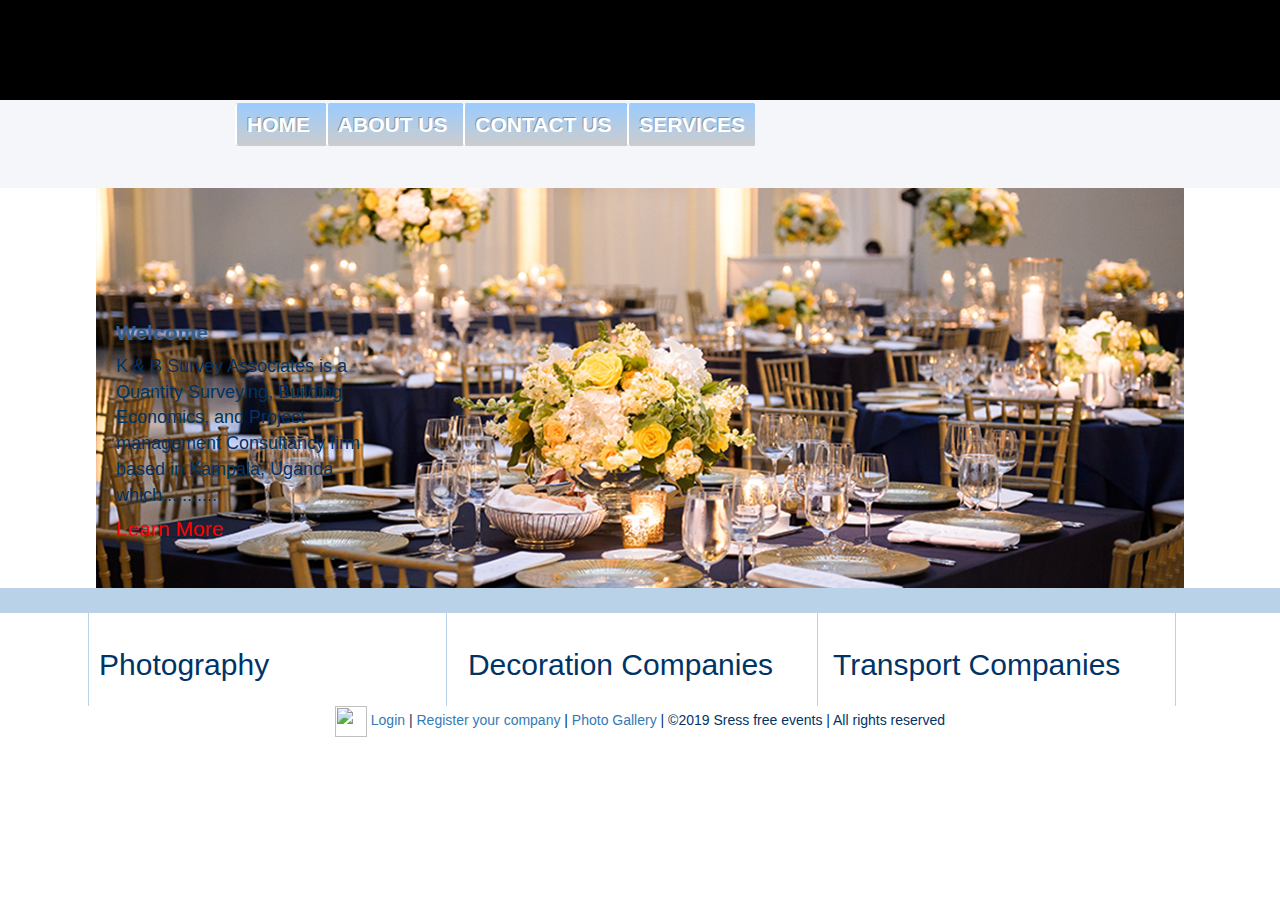
==== index.html @ 96bdacec "editing files" ====
<!DOCTYPE html html5>
<html lang="en" dir="ltr">

<head>
  <meta charset="utf-8">
  <meta name="Francis_Scovia_Marvin_AUTHOR" content="STRESS FREE" />
  <meta content="wedding planner, events, event management, events in Uganda, Kampala, companies in Kampala, stress free, 2019, Francis Okwir, Scovia Nnamiggo, Marvin Maloba" name=keywords />
  <link href="css/bootstrap.css" rel="stylesheet" type="text/css">
  <link rel="stylesheet" href="css/styles.css" type="text/css" />
  <link rel="shortcut icon" type="image/x-icon" href="imgs/favi.ico" />
  <script src="js/JQuery 3.3.1.js" type="text/javascript"></script>
  <script src="js/scripts.js" type="text/javascript"></script>
  <script src="js/cycle.js" type="text/javascript"></script>
  <title>Stress free events</title>
</head>

<body class="home_page">
  <div id="container">
    <div id="header">
      <div id="logo"><a href=""> </a></div>

      <div id="top_links">
        <p>
          <a href="">HOME </a>
          <a href="">ABOUT US </a>
          <a href="">CONTACT US </a>
          <a href="">SERVICES </a>
        </P>
        <!-- end #top_links -->
      </div>
    </div> <!-- end #header -->

    <!-- THe slide show -->
    <div id="slide_show">
      <div class="homeBanner cycleBox">

        <div><img src="images/1.jpg" height="420" width="1100" />
          <div class="bannerTextBox">
            <span class="title">Welcome</span>
            <span class="desc">K &amp; B Survey Associates is a Quantity Surveying, Building Economics, and Project management Consultancy firm based in Kampala, Uganda which........... </span>
            <a href="about.html">Learn More</a></div>
        </div>

        <div> <img src="images/2.jpg" height="420" width="1100" />
          <div class="bannerTextBox">
            <span class="title">Quantity Surveying</span>
            <span class="desc">We offer full construction cost consultancy services including....</span>
            <a href="qs.html">Read more</a></div>
        </div>

        <div> <img src="images/3.jpg" height="420" width="1100" />
          <div class="bannerTextBox">
            <span class="title">Project Management</span>
            <span class="desc">We offer overall planning, control and co-ordination of a project from inception to completion aimed at....</span>
            <a href="projectmanagement.html">More</a></div>
        </div>

        <div> <img src="images/4.jpg" height="420" width="1100" />
          <div class="bannerTextBox">
            <span class="title">Project Management</span>
            <span class="desc">We offer overall planning, control and co-ordination of a project from inception to completion aimed at....</span>
            <a href="projectmanagement.html">More</a></div>
        </div>

        </div>

      </div>
      <!-- ends the pic slide show ...........banner cyclebox -->
    </div>
    <!--close the container..........page home-->

    <div id="separator">
    </div>

    <div id="page_content">

      <div id="service1">
        <h2> Photography</h2>
        <img src="" />
      </div>


      <div id="service2">
        <h2>Transport Companies</h2>
        <img src="" />
      </div>

      <div id="service3">
        <h2>Decoration Companies</h2>
        <img src="" />
      </div>

      <!-- This clearing element should immediately follow the #mainContent div in order to force the #container div to contain all child floats -->
      <br class="clearfloat" />
    </div>

    <div id="footer">
      <span id="footer_content">
        <img src="../imgs/logo.png" width="32" height="31" />
        <a href="">Login </a> |
        <a href="">Register your company </a> |
        <a href="">Photo Gallery </a> |
        &copy;2019 Sress free events | All rights reserved
      </span>
      <!-- end #footer -->
    </div>
  </div>
</body>

</html>
---- css/styles.css ----
@charset "utf-8";
/* CSS Document */



body  {
	font-family: Verdana, Geneva, sans-serif;
  max-width: 100%;
	overflow-x: hidden;
	margin: 0; /* it's good practice to zero the margin and padding of the body element to account for differing browser defaults */
	padding: 0;
	text-align: center; /* this centers the container in IE 5* browsers. The text is then set to the left aligned default in the #container selector */
	color: #036;
}
.home_page #container {
  font-size: 1.5em;
	width: 100%;  /* using 20px less than a full 800px width allows for browser chrome and avoids a horizontal scroll bar */
	margin: 0 auto; /* the auto margins (in conjunction with a width) center the page */
	text-align: left; /* this overrides the text-align: center on the body element. */
	background-color:F5F6F9;
}
.home_page #header {
	height: 100px;
	width: 100%;
	background-color:#000;
	padding: 0 10px 0 20px;  /* this padding matches the left alignment of the elements in the divs that appear beneath it. If an image is used in the #header instead of text, you may want to remove the padding. */
}

#logo { float: left; height: 100px; padding: 5px 0 0 0px; width: 180px;}
div #logo a { background: url(../../imgs/logo.PNG) no-repeat; height: 95px; width: 180px;}
#logo a { display: block; text-indent: -9000px; }

#slide_show { background-color:#FFF; }
/*
essential styles:
these make the slideshow work
*/

.homeBanner { margin: 88px auto 0px; height: 400px; overflow: hidden; position: relative; width: 85%;}
.bannerTextBox { background: url(../../imgs/bg.jpg); repeat; bottom: 0px; height: 300px; left: 0px; padding: 10px 0px 20px 20px; position: absolute; width: 300px;}
.bannerTextBox * { display: block; }
.bannerTextBox .title { color: #325f92; font-size: 21px; margin-bottom: 6px; font-weight: bold; }
.bannerTextBox .title, .bannerTextBox { font-family: Century Gothic, sans-serif;}
.bannerTextBox .desc { margin-bottom: 6px; font-size: 18px; text-align: left;}
.bannerTextBox a { color: #F00; text-align: left; text-decoration: none;}
.bannerTextBox a:hover { color: #325f92; text-decoration: underline; }

#top_links{
	position: absolute;
	top: 110px;
	left: 225px;
	margin:0px;
	padding: 0px 10px 5px 10px;
	float: right; height: 50px;  text-transform: uppercase;
}

#top_links a {
	font-size: 100%;
	text-decoration: none;
	border-left:2px solid #FFF; -webkit-border-radius: 3px; -moz-border-radius: 3px;border-radius: 3px;font-family:arial, helvetica, sans-serif; padding: 10px 10px 10px 10px; text-shadow: -1px -1px 0 rgba(0,0,0,0.3);font-weight:bold; text-align: center; color:#FFF; background-color: #69F;
	 background-image: -webkit-gradient(linear, left top, left bottom, color-stop(0%,#9CF), color-stop(100%, #CCC));
	 background-image: -webkit-linear-gradient(top, #9CF, #CCC);
	 background-image: -moz-linear-gradient(top, #9CF, #CCC);
	 background-image: -ms-linear-gradient(top, #9CF, #CCC);
	 background-image: -o-linear-gradient(top, #9CF, #CCC);
	 background-image: linear-gradient(top, #9CF, #CCC);filter:progid:DXImageTransform.Microsoft.gradient(GradientType=0,startColorstr=#9CF, endColorstr=#CCC);	}

#top_links a:hover {
	 border:1px solid #450111; color: #FFF; background-color: #309;
	 background-image: -webkit-gradient(linear, left top, left bottom, color-stop(0%, #CCC), color-stop(100%, #036));
	 background-image: -webkit-linear-gradient(top, #CCC, #036);
	 background-image: -moz-linear-gradient(top, #CCC, #036);
	 background-image: -ms-linear-gradient(top, #CCC, #036);
	 background-image: -o-linear-gradient(top, #CCC, #036);
	 background-image: linear-gradient(top, #CCC, #036);filter:progid:DXImageTransform.Microsoft.gradient(GradientType=0,startColorstr=#CCC, endColorstr=#036);}

#separator { background-color:#b9d2e8; height: 25PX; color:#FFF;}

#page_content{
	width: 85%;
	margin-left: 88px;
	text-align: left;}

.home_page #page_content #service1 {
	float: left; /* since this element is floated, a width must be given */
	width: 33%; /* the actual width of this div, in standards-compliant browsers, or standards mode in Internet Explorer will include the padding and border in addition to the width */
	padding: 15px 10px 15px 10px;
	border-right: 1px double #b9d2e8;
	border-left: 1px solid #b9d2e8;

}
.home_page #page_content #service2 {
	float: right; /* since this element is floated, a width must be given */
	width: 33%; /* the actual width of this div, in standards-compliant browsers, or standards mode in Internet Explorer will include the padding and border in addition to the width */
	padding: 15px; /* top and bottom padding create visual space within this div */
	border-left: 1px solid #b9d2e8;
	border-right: 1px double #b9d2e8;

}

.home_page #page_content #service3 {
	float: right; /* since this element is floated, a width must be given */
	width: 33%; /* the actual width of this div, in standards-compliant browsers, or standards mode in Internet Explorer will include the padding and border in addition to the width */
	padding: 15px 10px; /* top and bottom padding create visual space within this div */


}

#container #footer {
	padding: 0 10px 0 20px; /* this padding matches the left alignment of the elements in the divs that appear above it. */
	background-color:#b9d2e8;
	clear: both;
	font-size: 75%;
	color: #300;

}

#container #footer img{
	padding: 4px 4px 4px 10px;
	vertical-align: middle;
}

#container #footer #footer_content{ color: #036; font-weight: bold;}

#container #footer a{ color: #000; font-weight: bold;}

#container #footer a:hover{ color: #036;}
#container #footer p {
	margin: 0; /* zeroing the margins of the first element in the footer will avoid the possibility of margin collapse - a space between divs */
	padding: 10px 0; /* padding on this element will create space, just as the the margin would have, without the margin collapse issue */
}
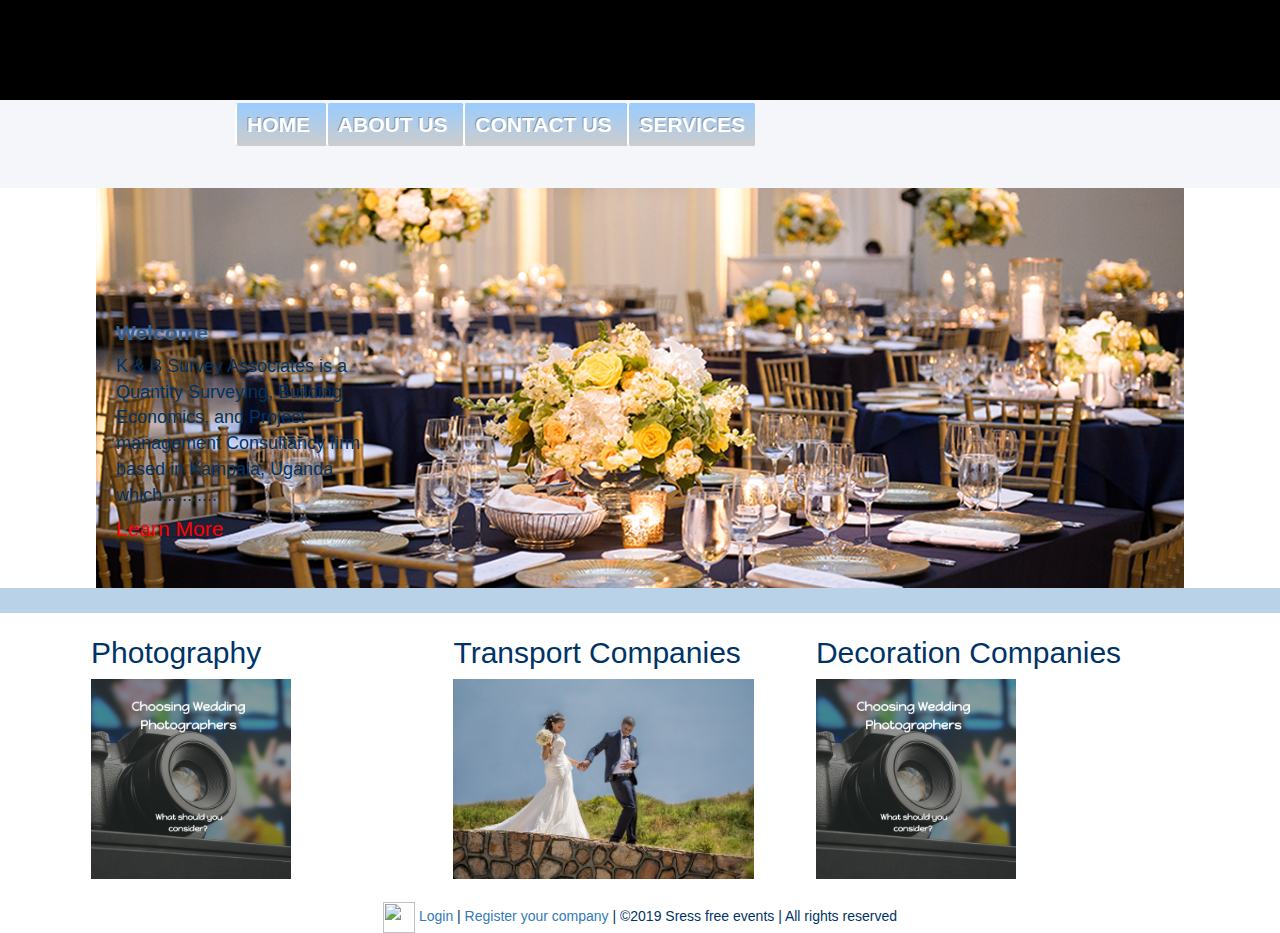
==== commit 1f5432ad: "editing files" ====
--- a/index.html
+++ b/index.html
@@ -76,18 +76,18 @@
 
       <div id="service1">
         <h2> Photography</h2>
-        <img src="" />
+        <img src="images/2.jpg" />
       </div>
 
 
       <div id="service2">
         <h2>Transport Companies</h2>
-        <img src="" />
+        <img src="images/4.jpg" />
       </div>
 
       <div id="service3">
         <h2>Decoration Companies</h2>
-        <img src="" />
+        <img src="images/2.jpg" />
       </div>
 
       <!-- This clearing element should immediately follow the #mainContent div in order to force the #container div to contain all child floats -->
@@ -99,7 +99,6 @@
         <img src="../imgs/logo.png" width="32" height="31" />
         <a href="">Login </a> |
         <a href="">Register your company </a> |
-        <a href="">Photo Gallery </a> |
         &copy;2019 Sress free events | All rights reserved
       </span>
       <!-- end #footer -->
--- a/css/styles.css
+++ b/css/styles.css
@@ -81,30 +81,11 @@
 	margin-left: 88px;
 	text-align: left;}
 
-.home_page #page_content #service1 {
-	float: left; /* since this element is floated, a width must be given */
-	width: 33%; /* the actual width of this div, in standards-compliant browsers, or standards mode in Internet Explorer will include the padding and border in addition to the width */
-	padding: 15px 10px 15px 10px;
-	border-right: 1px double #b9d2e8;
-	border-left: 1px solid #b9d2e8;
-
-}
-.home_page #page_content #service2 {
-	float: right; /* since this element is floated, a width must be given */
-	width: 33%; /* the actual width of this div, in standards-compliant browsers, or standards mode in Internet Explorer will include the padding and border in addition to the width */
-	padding: 15px; /* top and bottom padding create visual space within this div */
-	border-left: 1px solid #b9d2e8;
-	border-right: 1px double #b9d2e8;
-
-}
-
-.home_page #page_content #service3 {
-	float: right; /* since this element is floated, a width must be given */
-	width: 33%; /* the actual width of this div, in standards-compliant browsers, or standards mode in Internet Explorer will include the padding and border in addition to the width */
-	padding: 15px 10px; /* top and bottom padding create visual space within this div */
-
-
-}
+	#page_content{
+   display: grid; grid-template-columns: 33% 33% 33%; grid-template-rows: auto;
+   justify-content: space-between; padding: 3px;
+ }
+#page_content #service1 img, #page_content #service2 img, #page_content #service3 img{height: 200px;}
 
 #container #footer {
 	padding: 0 10px 0 20px; /* this padding matches the left alignment of the elements in the divs that appear above it. */
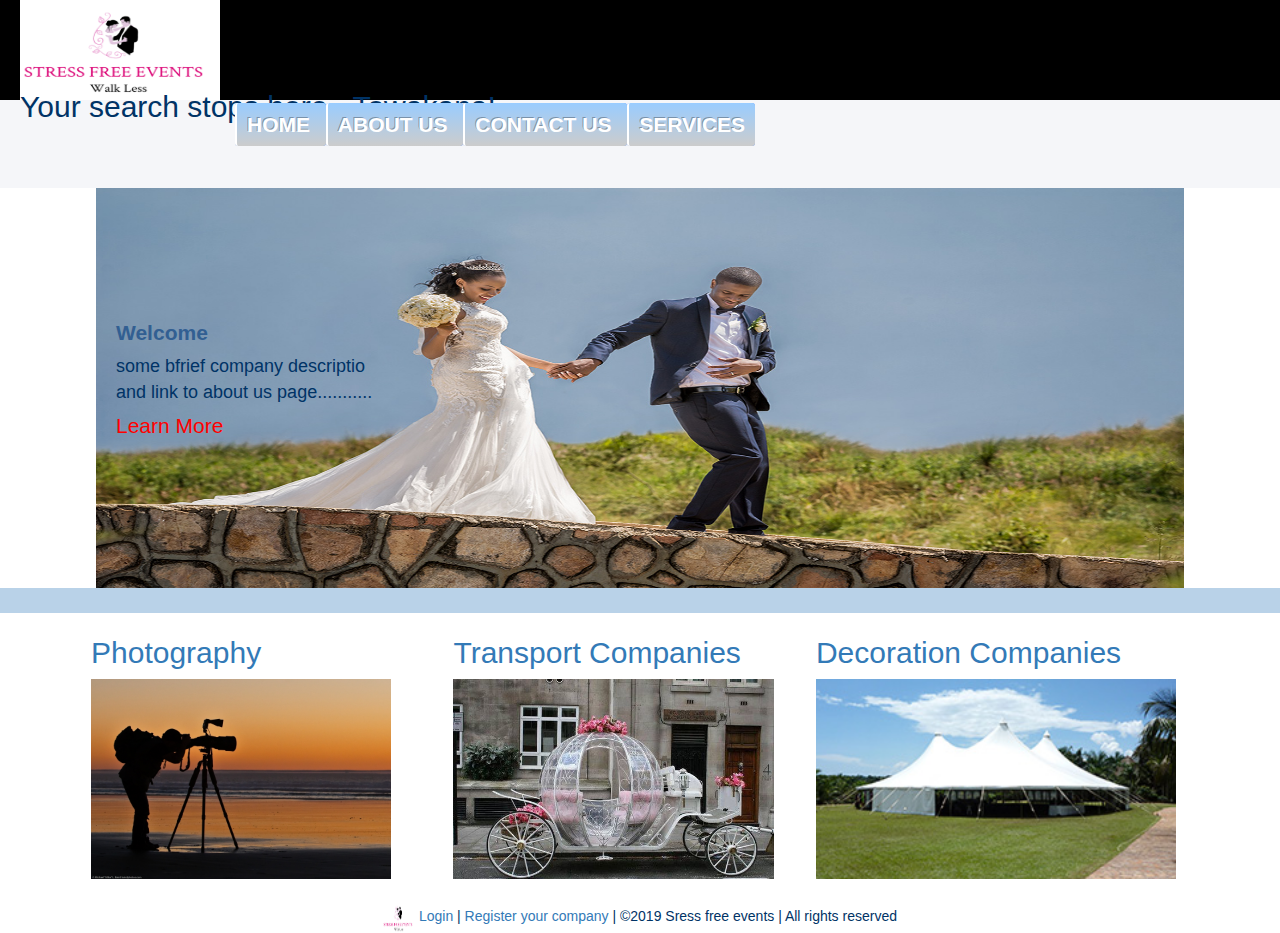
==== commit 32802b84: "editing files" ====
--- a/index.html
+++ b/index.html
@@ -17,7 +17,7 @@
 <body class="home_page">
   <div id="container">
     <div id="header">
-      <div id="logo"><a href=""> </a></div>
+      <div id="logo"><img src="images/logo.png" /><h2>Your search stops here...Towakana!</h2></div>
 
       <div id="top_links">
         <p>
@@ -37,29 +37,29 @@
         <div><img src="images/1.jpg" height="420" width="1100" />
           <div class="bannerTextBox">
             <span class="title">Welcome</span>
-            <span class="desc">K &amp; B Survey Associates is a Quantity Surveying, Building Economics, and Project management Consultancy firm based in Kampala, Uganda which........... </span>
+            <span class="desc">some bfrief company descriptio and link to about us page........... </span>
             <a href="about.html">Learn More</a></div>
         </div>
 
         <div> <img src="images/2.jpg" height="420" width="1100" />
           <div class="bannerTextBox">
-            <span class="title">Quantity Surveying</span>
-            <span class="desc">We offer full construction cost consultancy services including....</span>
-            <a href="qs.html">Read more</a></div>
+            <span class="title">Confort on your day</span>
+            <span class="desc">We offer you a wide range of exquisite transportation companies bla bla bla..................</span>
+            <a href="qs.html">Link to transport companies</a></div>
         </div>
 
         <div> <img src="images/3.jpg" height="420" width="1100" />
           <div class="bannerTextBox">
-            <span class="title">Project Management</span>
-            <span class="desc">We offer overall planning, control and co-ordination of a project from inception to completion aimed at....</span>
-            <a href="projectmanagement.html">More</a></div>
+            <span class="title">Moments forever</span>
+            <span class="desc">Talk about photography and link to photographers....</span>
+            <a href="projectmanagement.html">Featured companies</a></div>
         </div>
 
         <div> <img src="images/4.jpg" height="420" width="1100" />
           <div class="bannerTextBox">
-            <span class="title">Project Management</span>
-            <span class="desc">We offer overall planning, control and co-ordination of a project from inception to completion aimed at....</span>
-            <a href="projectmanagement.html">More</a></div>
+            <span class="title">The best or nothing</span>
+            <span class="desc">We feature only the best proven decorators around ..............</span>
+            <a href="projectmanagement.html">Link to decorators</a></div>
         </div>
 
         </div>
@@ -75,19 +75,19 @@
     <div id="page_content">
 
       <div id="service1">
-        <h2> Photography</h2>
-        <img src="images/2.jpg" />
+        <h2><a href=""> Photography</a></h2>
+        <img src="images/10.jpg" />
       </div>
 
 
       <div id="service2">
-        <h2>Transport Companies</h2>
-        <img src="images/4.jpg" />
+        <h2><a href="">Transport Companies</a></h2>
+        <img src="images/7.jpg" />
       </div>
 
       <div id="service3">
-        <h2>Decoration Companies</h2>
-        <img src="images/2.jpg" />
+        <h2><a href="">Decoration Companies</a></h2>
+        <img src="images/6.jpg" />
       </div>
 
       <!-- This clearing element should immediately follow the #mainContent div in order to force the #container div to contain all child floats -->
@@ -96,7 +96,7 @@
 
     <div id="footer">
       <span id="footer_content">
-        <img src="../imgs/logo.png" width="32" height="31" />
+        <img src="images/logo.png" width="32" height="31" />
         <a href="">Login </a> |
         <a href="">Register your company </a> |
         &copy;2019 Sress free events | All rights reserved
--- a/css/styles.css
+++ b/css/styles.css
@@ -22,13 +22,15 @@
 .home_page #header {
 	height: 100px;
 	width: 100%;
-	background-color:#000;
+	background-color: #000;
 	padding: 0 10px 0 20px;  /* this padding matches the left alignment of the elements in the divs that appear beneath it. If an image is used in the #header instead of text, you may want to remove the padding. */
 }
 
-#logo { float: left; height: 100px; padding: 5px 0 0 0px; width: 180px;}
-div #logo a { background: url(../../imgs/logo.PNG) no-repeat; height: 95px; width: 180px;}
-#logo a { display: block; text-indent: -9000px; }
+#logo { width: 100% background-color: white;}
+
+#logo img {width: 200px; height: 100px;}
+
+#logo h2 {position: relative; margin-top: -10px;}
 
 #slide_show { background-color:#FFF; }
 /*
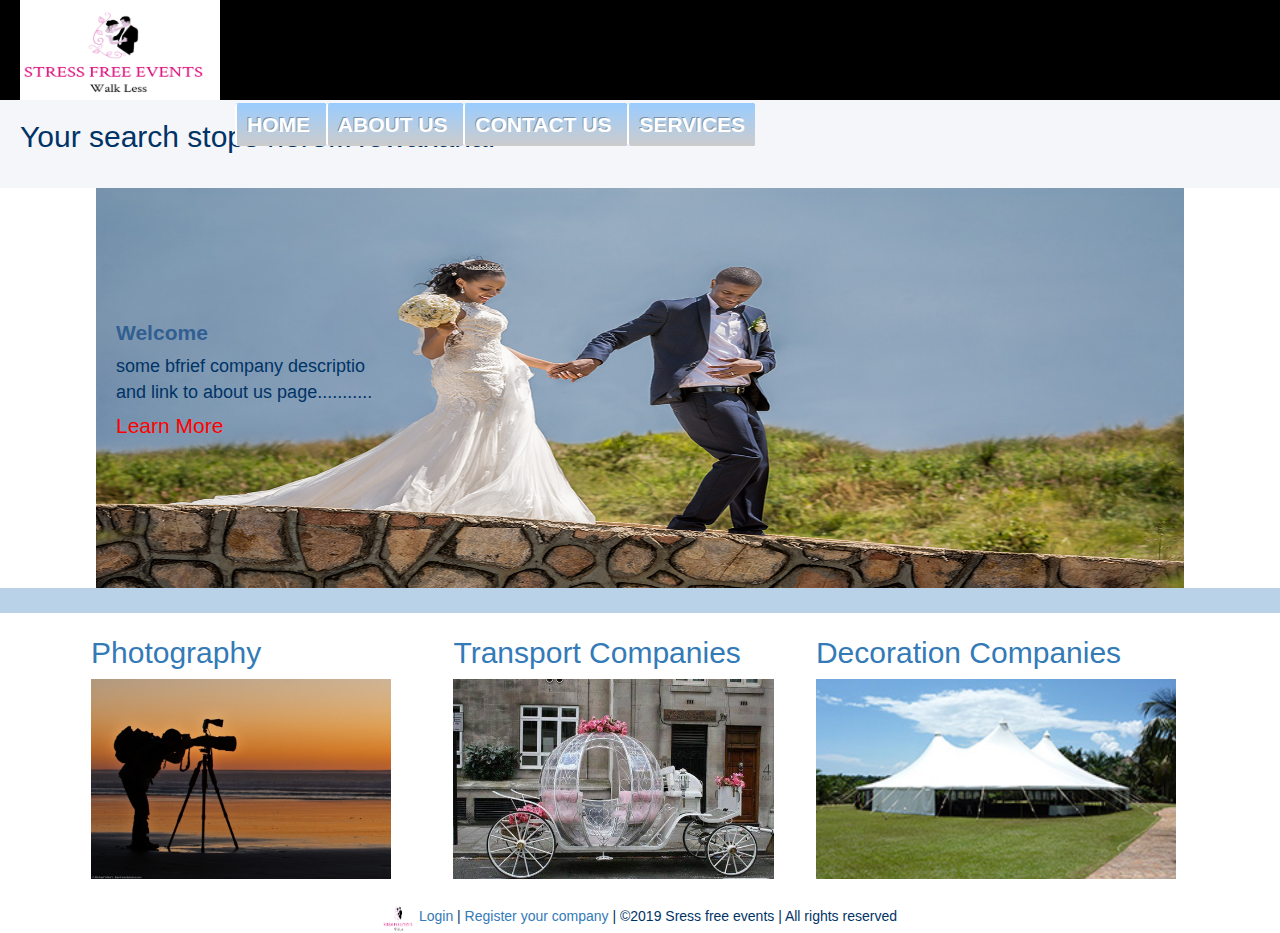
==== commit 3ad57d9a: "editing files" ====
--- a/index.html
+++ b/index.html
@@ -17,7 +17,8 @@
 <body class="home_page">
   <div id="container">
     <div id="header">
-      <div id="logo"><img src="images/logo.png" /><h2>Your search stops here...Towakana!</h2></div>
+      <div id="logo"><img src="images/logo.png" /></div>
+      <h2>Your search stops here...Towakana!</h2>
 
       <div id="top_links">
         <p>
--- a/css/styles.css
+++ b/css/styles.css
@@ -30,7 +30,7 @@
 
 #logo img {width: 200px; height: 100px;}
 
-#logo h2 {position: relative; margin-top: -10px;}
+#logo h2 {position: relative; margin-top: -50px; margin-left: 200px; color: white; z-index: -1;}
 
 #slide_show { background-color:#FFF; }
 /*
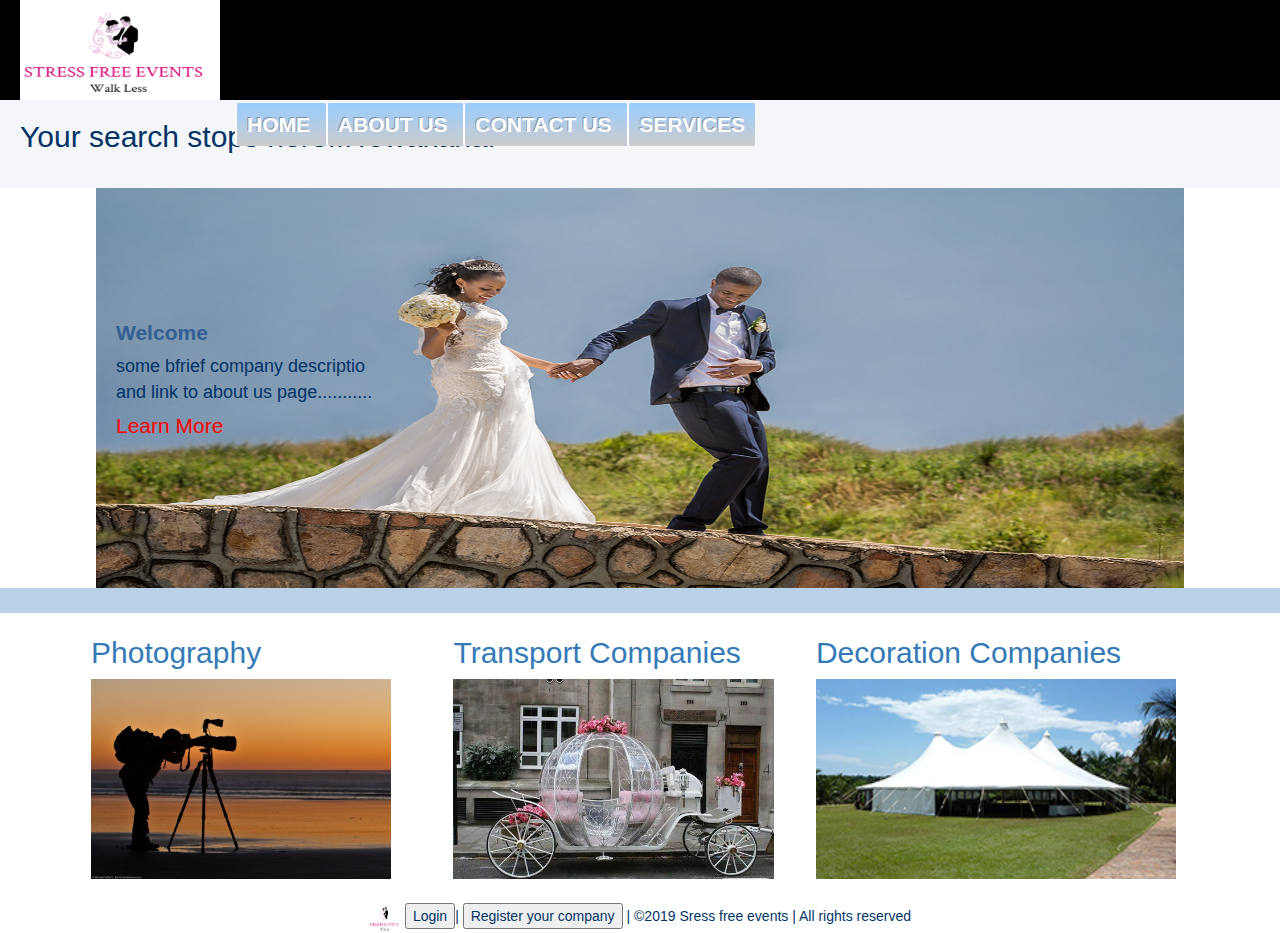
==== commit c8a95a51: "cleaning code" ====
--- a/index.html
+++ b/index.html
@@ -97,11 +97,13 @@
 
     <div id="footer">
       <span id="footer_content">
+
         <img src="images/logo.png" width="32" height="31" />
-        <a href="">Login </a> |
-        <a href="">Register your company </a> |
+        <button id ="login"> Login</button>|
+        <button id="signup">Register your company</button> |
         &copy;2019 Sress free events | All rights reserved
       </span>
+
       <!-- end #footer -->
     </div>
   </div>
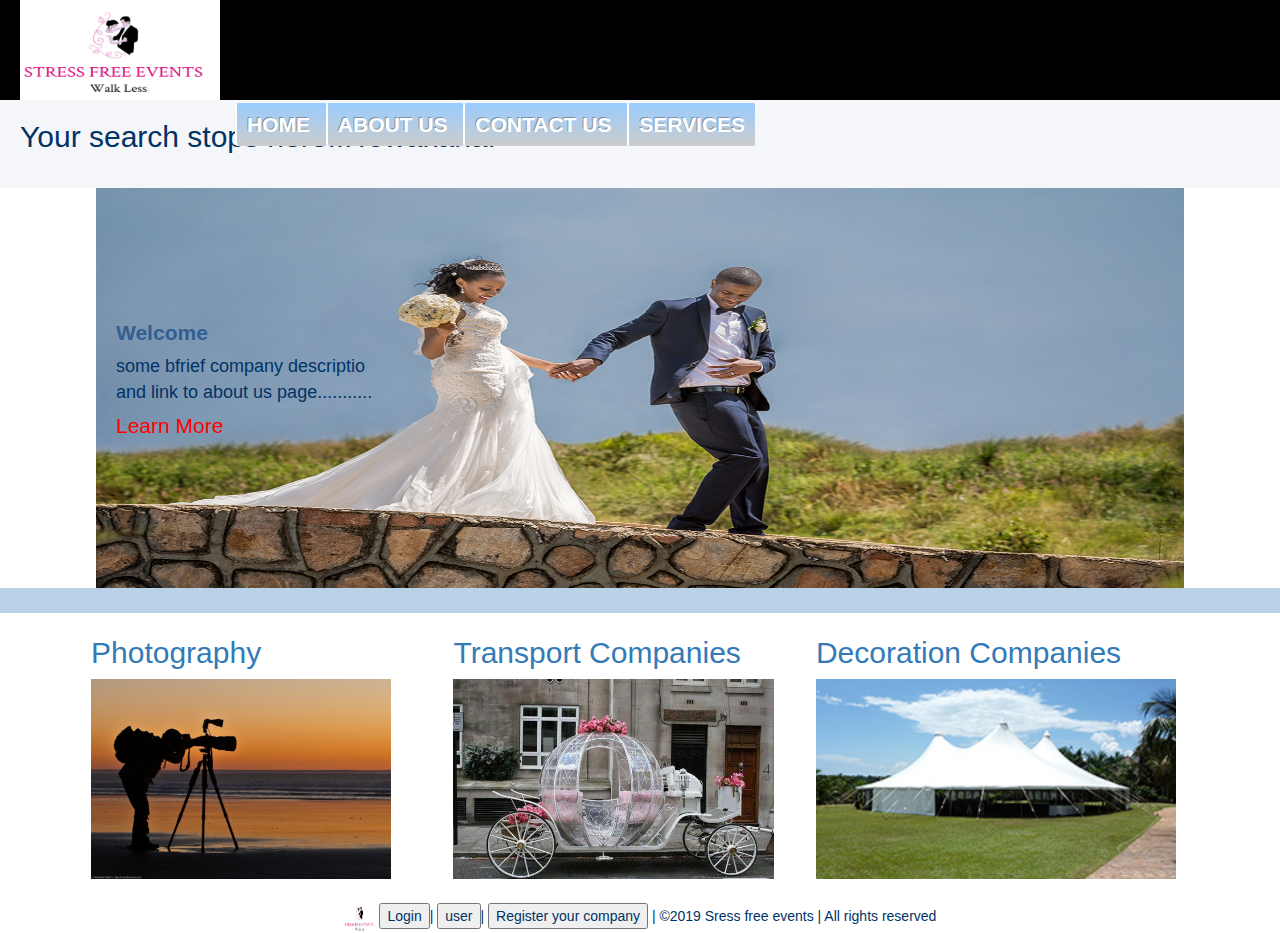
==== commit 88f57922: "adding functinality to pages with mysql and php" ====
--- a/index.html
+++ b/index.html
@@ -97,9 +97,9 @@
 
     <div id="footer">
       <span id="footer_content">
-
-        <img src="images/logo.png" width="32" height="31" />
+      <img src="images/logo.png" width="32" height="31" />
         <button id ="login"> Login</button>|
+        <button id ="user"> user</button>|
         <button id="signup">Register your company</button> |
         &copy;2019 Sress free events | All rights reserved
       </span>
--- a/css/styles.css
+++ b/css/styles.css
@@ -103,12 +103,6 @@
 	vertical-align: middle;
 }
 
-#container #footer #footer_content{ color: #036; font-weight: bold;}
+#container #footer #footer_content { color: #036; font-weight: bold;}
 
-#container #footer a{ color: #000; font-weight: bold;}
-
-#container #footer a:hover{ color: #036;}
-#container #footer p {
-	margin: 0; /* zeroing the margins of the first element in the footer will avoid the possibility of margin collapse - a space between divs */
-	padding: 10px 0; /* padding on this element will create space, just as the the margin would have, without the margin collapse issue */
-}
+#container #footer #footer_content #user{ display: none;}
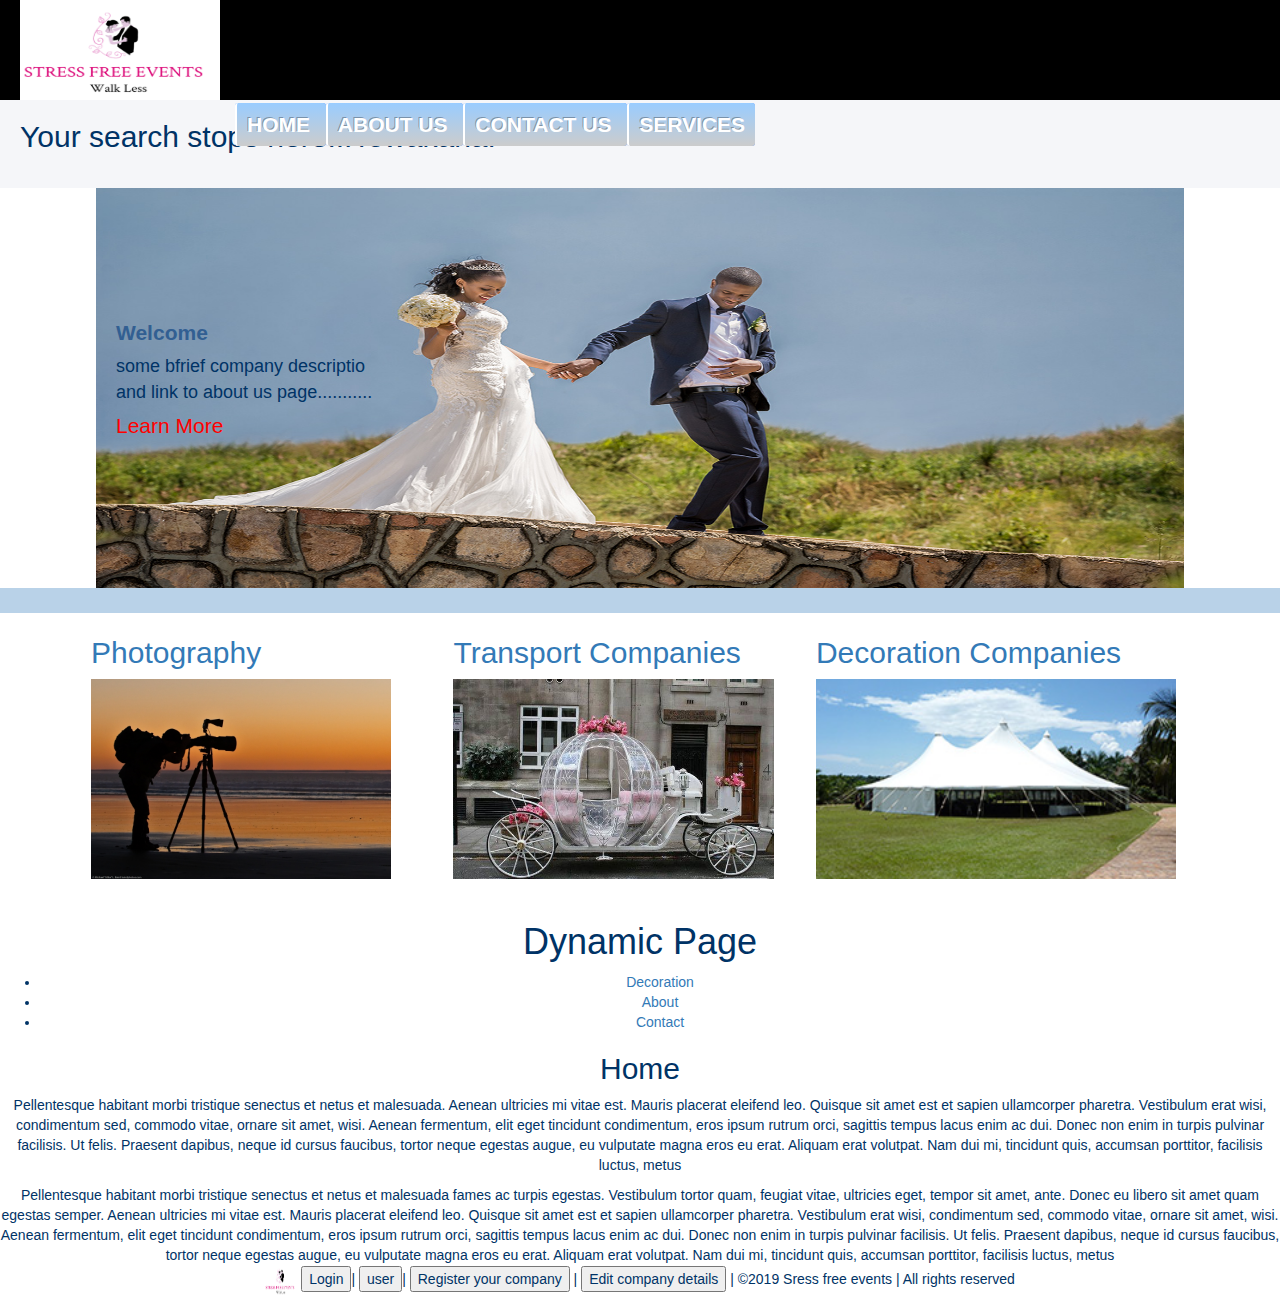
==== commit 8f5b75ef: "editing" ====
--- a/index.html
+++ b/index.html
@@ -74,8 +74,7 @@
     </div>
 
     <div id="page_content">
-
-      <div id="service1">
+            <div id="service1">
         <h2><a href=""> Photography</a></h2>
         <img src="images/10.jpg" />
       </div>
@@ -94,13 +93,42 @@
       <!-- This clearing element should immediately follow the #mainContent div in order to force the #container div to contain all child floats -->
       <br class="clearfloat" />
     </div>
+    <!-- testing -->
+    <div id="page-wrap">
 
+          <header>
+        <h1>Dynamic Page</h1>
+
+        <nav>
+            <ul class="group">
+                <li><a href="decoration.html">Decoration</a></li>
+                <li><a href="about.html">About</a></li>
+                <li><a href="contact.html">Contact</a></li>
+            </ul>
+        </nav>
+      </header>
+
+      <section id="main-content">
+      <div id="guts">
+
+        <h2>Home</h2>
+
+        <p>Pellentesque habitant morbi tristique senectus et netus et malesuada. Aenean ultricies mi vitae est. Mauris placerat eleifend leo. Quisque sit amet est et sapien ullamcorper pharetra. Vestibulum erat wisi, condimentum sed, commodo vitae, ornare sit amet, wisi. Aenean fermentum, elit eget tincidunt condimentum, eros ipsum rutrum orci, sagittis tempus lacus enim ac dui. Donec non enim in turpis pulvinar facilisis. Ut felis. Praesent dapibus, neque id cursus faucibus, tortor neque egestas augue, eu vulputate magna eros eu erat. Aliquam erat volutpat. Nam dui mi, tincidunt quis, accumsan porttitor, facilisis luctus, metus</p>
+
+        <p>Pellentesque habitant morbi tristique senectus et netus et malesuada fames ac turpis egestas. Vestibulum tortor quam, feugiat vitae, ultricies eget, tempor sit amet, ante. Donec eu libero sit amet quam egestas semper. Aenean ultricies mi vitae est. Mauris placerat eleifend leo. Quisque sit amet est et sapien ullamcorper pharetra. Vestibulum erat wisi, condimentum sed, commodo vitae, ornare sit amet, wisi. Aenean fermentum, elit eget tincidunt condimentum, eros ipsum rutrum orci, sagittis tempus lacus enim ac dui. Donec non enim in turpis pulvinar facilisis. Ut felis. Praesent dapibus, neque id cursus faucibus, tortor neque egestas augue, eu vulputate magna eros eu erat. Aliquam erat volutpat. Nam dui mi, tincidunt quis, accumsan porttitor, facilisis luctus, metus</p>
+
+      </div>
+      </section>
+
+    </div>
+    <!-- testing -->
     <div id="footer">
       <span id="footer_content">
       <img src="images/logo.png" width="32" height="31" />
         <button id ="login"> Login</button>|
         <button id ="user"> user</button>|
-        <button id="signup">Register your company</button> |
+        <button id="company_reg">Register your company</button> |
+        <button id="company_edit">Edit company details</button> |
         &copy;2019 Sress free events | All rights reserved
       </span>
 
--- a/css/styles.css
+++ b/css/styles.css
@@ -89,6 +89,11 @@
  }
 #page_content #service1 img, #page_content #service2 img, #page_content #service3 img{height: 200px;}
 
+/* #page_content .group:after { visibility: hidden;
+	display: block; font-size: 10; content: " "; clear: both; height: 0; }
+#page_content .group { display: inline-block; clear: both; position: absolute;}
+ /* * html .group { height: 1%; } #page_content .group { display: block; } */ */
+
 #container #footer {
 	padding: 0 10px 0 20px; /* this padding matches the left alignment of the elements in the divs that appear above it. */
 	background-color:#b9d2e8;
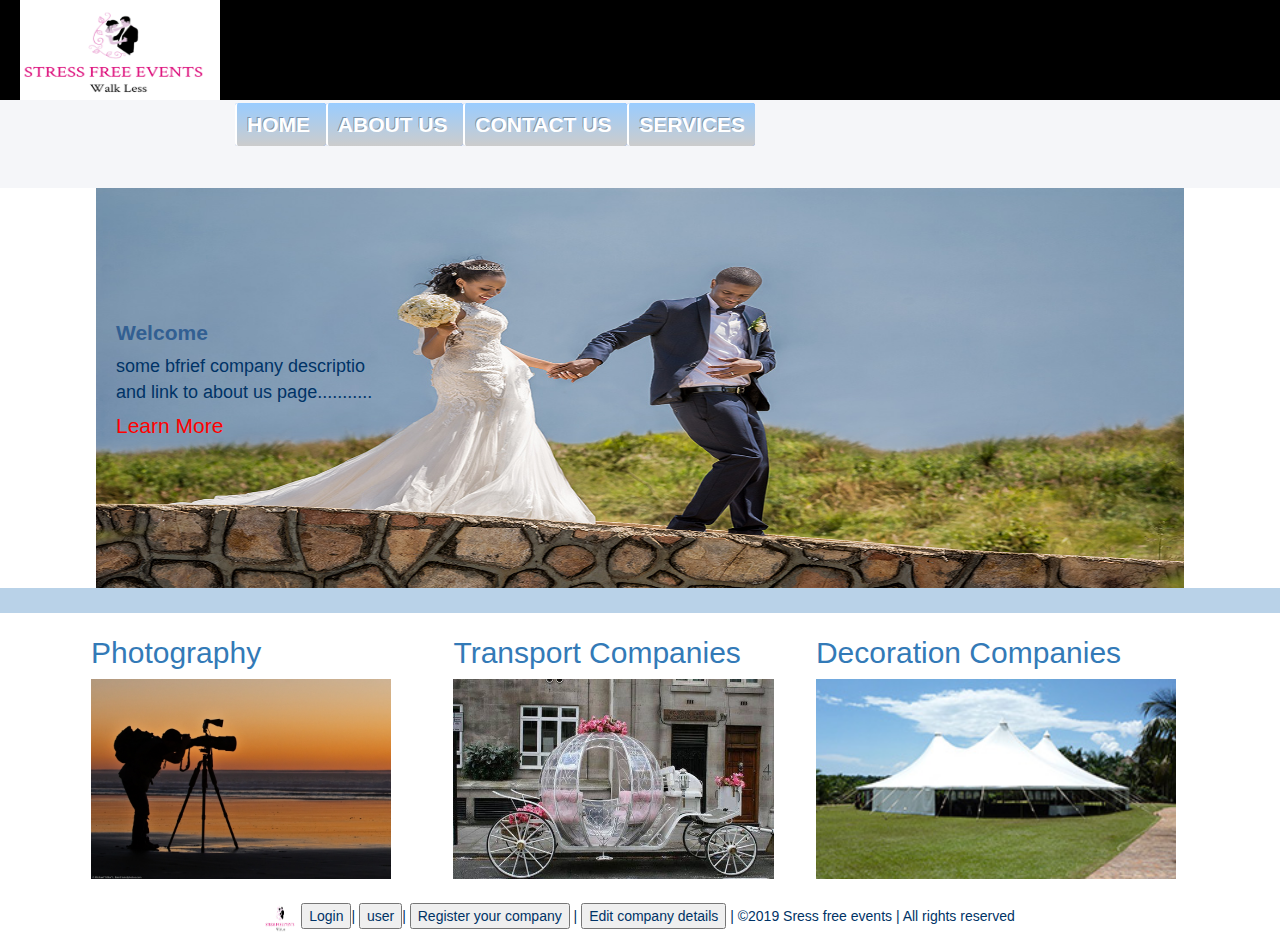
==== commit 897837f1: "finalizing" ====
--- a/index.html
+++ b/index.html
@@ -18,14 +18,14 @@
   <div id="container">
     <div id="header">
       <div id="logo"><img src="images/logo.png" /></div>
-      <h2>Your search stops here...Towakana!</h2>
+      <!-- <h2>Your search stops here...Towakana!</h2> -->
 
       <div id="top_links">
         <p>
-          <a href="">HOME </a>
-          <a href="">ABOUT US </a>
-          <a href="">CONTACT US </a>
-          <a href="">SERVICES </a>
+          <a href="home_page.html">HOME </a>
+          <a href="about.html">ABOUT US </a>
+          <a href="contact.html">CONTACT US </a>
+          <a href="#page_content">SERVICES </a>
         </P>
         <!-- end #top_links -->
       </div>
@@ -74,54 +74,27 @@
     </div>
 
     <div id="page_content">
-            <div id="service1">
-        <h2><a href=""> Photography</a></h2>
+
+      <div id="service1">
+        <h2><a href="photography.html"> Photography</a></h2>
         <img src="images/10.jpg" />
       </div>
 
 
       <div id="service2">
-        <h2><a href="">Transport Companies</a></h2>
+        <h2><a href="transport.html">Transport Companies</a></h2>
         <img src="images/7.jpg" />
       </div>
 
       <div id="service3">
-        <h2><a href="">Decoration Companies</a></h2>
+        <h2><a href="decoration.html">Decoration Companies</a></h2>
         <img src="images/6.jpg" />
       </div>
 
       <!-- This clearing element should immediately follow the #mainContent div in order to force the #container div to contain all child floats -->
       <br class="clearfloat" />
     </div>
-    <!-- testing -->
-    <div id="page-wrap">
 
-          <header>
-        <h1>Dynamic Page</h1>
-
-        <nav>
-            <ul class="group">
-                <li><a href="decoration.html">Decoration</a></li>
-                <li><a href="about.html">About</a></li>
-                <li><a href="contact.html">Contact</a></li>
-            </ul>
-        </nav>
-      </header>
-
-      <section id="main-content">
-      <div id="guts">
-
-        <h2>Home</h2>
-
-        <p>Pellentesque habitant morbi tristique senectus et netus et malesuada. Aenean ultricies mi vitae est. Mauris placerat eleifend leo. Quisque sit amet est et sapien ullamcorper pharetra. Vestibulum erat wisi, condimentum sed, commodo vitae, ornare sit amet, wisi. Aenean fermentum, elit eget tincidunt condimentum, eros ipsum rutrum orci, sagittis tempus lacus enim ac dui. Donec non enim in turpis pulvinar facilisis. Ut felis. Praesent dapibus, neque id cursus faucibus, tortor neque egestas augue, eu vulputate magna eros eu erat. Aliquam erat volutpat. Nam dui mi, tincidunt quis, accumsan porttitor, facilisis luctus, metus</p>
-
-        <p>Pellentesque habitant morbi tristique senectus et netus et malesuada fames ac turpis egestas. Vestibulum tortor quam, feugiat vitae, ultricies eget, tempor sit amet, ante. Donec eu libero sit amet quam egestas semper. Aenean ultricies mi vitae est. Mauris placerat eleifend leo. Quisque sit amet est et sapien ullamcorper pharetra. Vestibulum erat wisi, condimentum sed, commodo vitae, ornare sit amet, wisi. Aenean fermentum, elit eget tincidunt condimentum, eros ipsum rutrum orci, sagittis tempus lacus enim ac dui. Donec non enim in turpis pulvinar facilisis. Ut felis. Praesent dapibus, neque id cursus faucibus, tortor neque egestas augue, eu vulputate magna eros eu erat. Aliquam erat volutpat. Nam dui mi, tincidunt quis, accumsan porttitor, facilisis luctus, metus</p>
-
-      </div>
-      </section>
-
-    </div>
-    <!-- testing -->
     <div id="footer">
       <span id="footer_content">
       <img src="images/logo.png" width="32" height="31" />
--- a/css/styles.css
+++ b/css/styles.css
@@ -89,11 +89,6 @@
  }
 #page_content #service1 img, #page_content #service2 img, #page_content #service3 img{height: 200px;}
 
-/* #page_content .group:after { visibility: hidden;
-	display: block; font-size: 10; content: " "; clear: both; height: 0; }
-#page_content .group { display: inline-block; clear: both; position: absolute;}
- /* * html .group { height: 1%; } #page_content .group { display: block; } */ */
-
 #container #footer {
 	padding: 0 10px 0 20px; /* this padding matches the left alignment of the elements in the divs that appear above it. */
 	background-color:#b9d2e8;
@@ -111,3 +106,28 @@
 #container #footer #footer_content { color: #036; font-weight: bold;}
 
 #container #footer #footer_content #user{ display: none;}
+
+.company_content {width: 95%; margin-left: 20px; height: auto;
+}
+.company_content h2 {color: red;}
+table {
+  font-family: arial, sans-serif;
+  border-collapse: collapse;
+  width: 100%;
+	color: #000;
+	margin-bottom: 50px;
+}
+
+td, th {
+  border: 1px solid #dddddd;
+  text-align: left;
+  padding: 8px;
+}
+
+tr:nth-child(even) {
+  background-color: #dddddd;
+}
+.about{
+
+	width: 60%; margin-left: 20px; height: auto; margin-bottom: 50px;
+}
